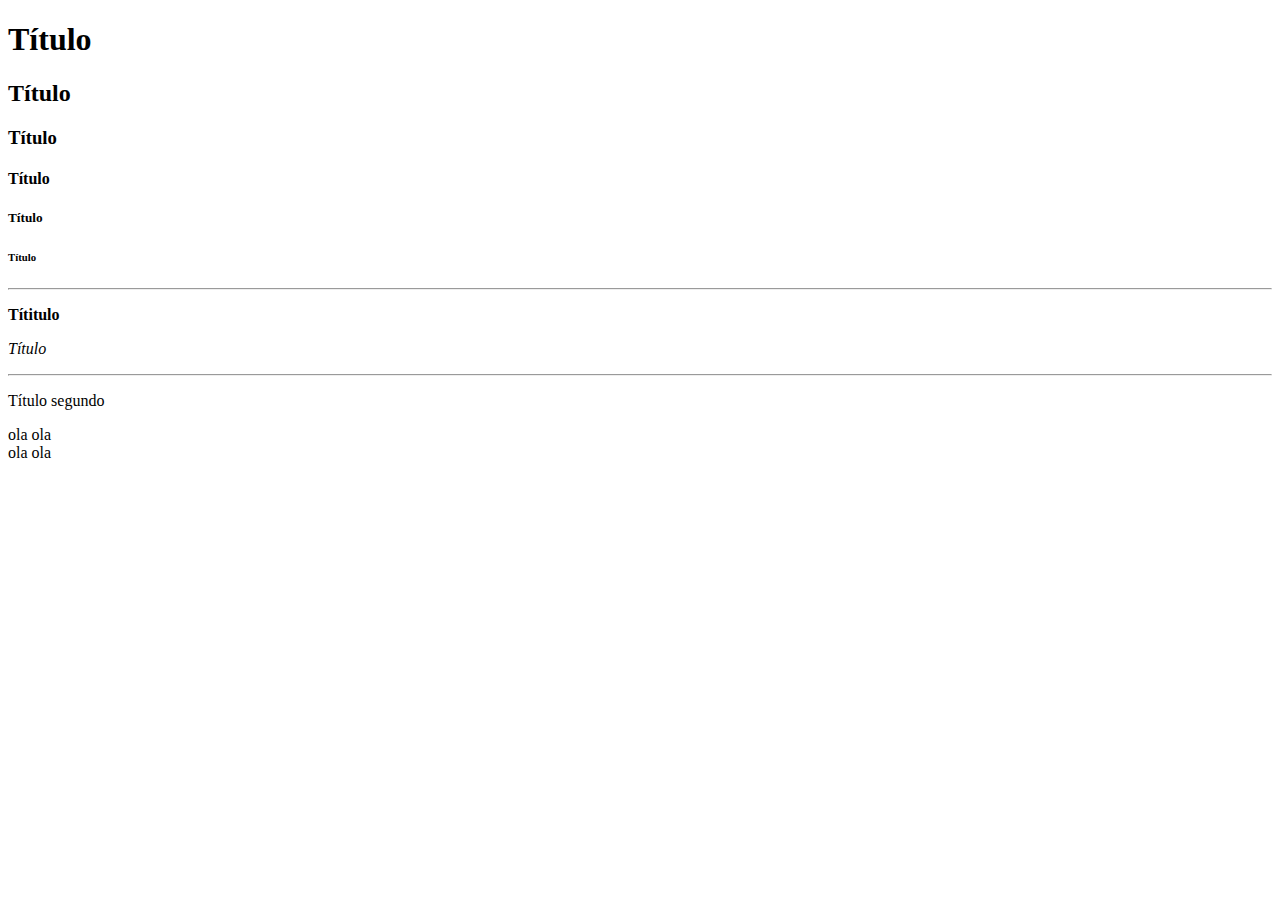
==== index.html @ 750c1200 "landing page simples" ====
<!DOCTYPE html>
<html lang="en">

<head>

    <meta charset="UTF-8">
    <meta http-equiv="X-UA-Compatible" content="IE=edge">
    <meta name="viewport" content="width=device-width, initial-scale=1.0">
    <title>Document</title>

</head>

<body>

    <h1 class="Título"> Título </h1>
    <h2 class="Título"> Título </h2>
    <h3> Título </h3>
    <h4 id="Texto"> Título </h4>
    <h5> Título </h5>
    <h6> Título </h6>
    <hr>
    <p> <b>Títitulo</b> </p>
    <p> <i>Título</i> </p>
    <hr>
    <p> Título <span> segundo </span> </p>
    <p> ola ola <br> ola ola</p>

</body>

</html>
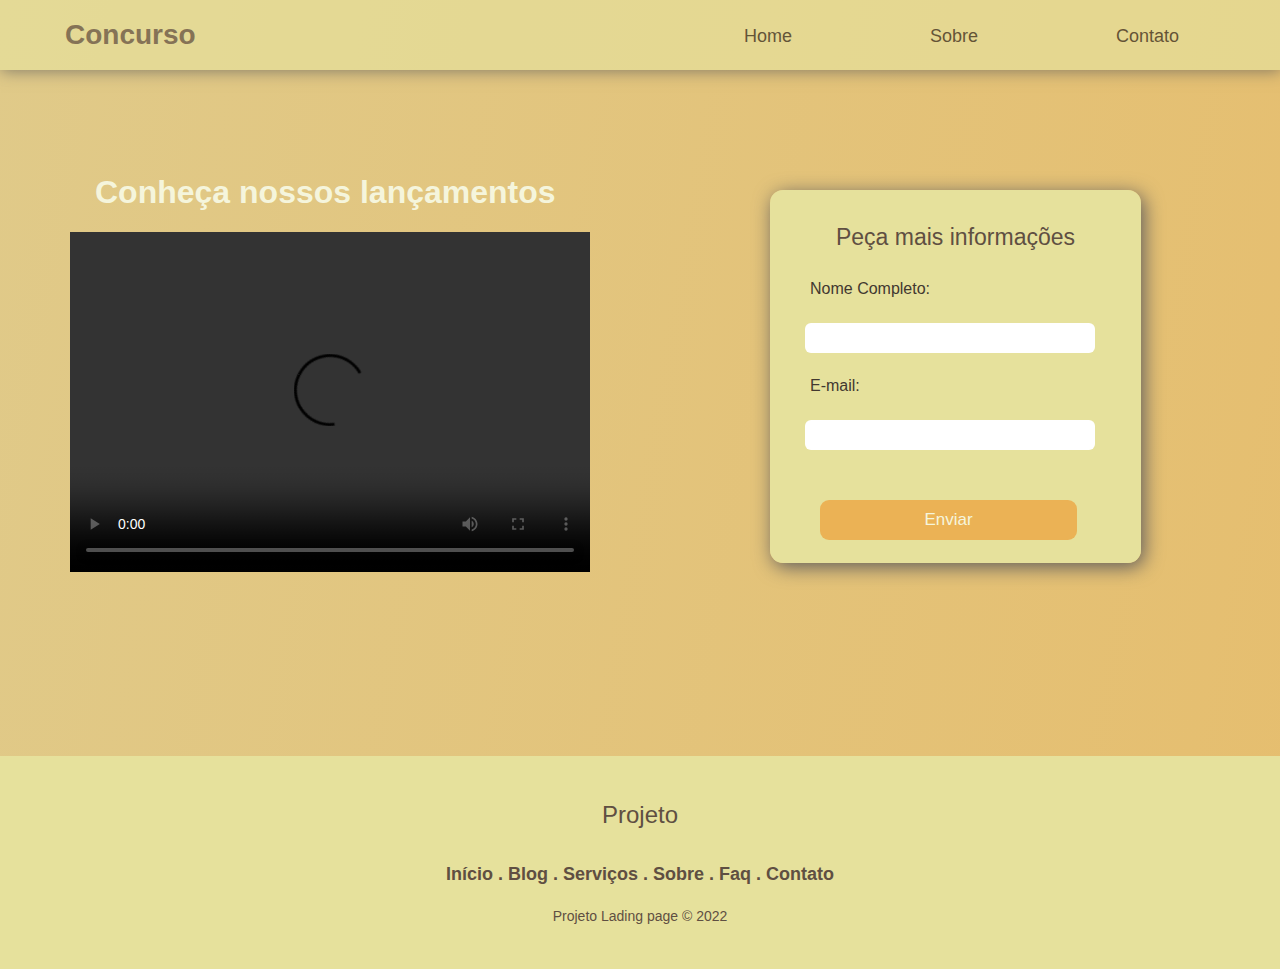
==== commit 2f9657c8: "Rename home.html to index.html" ====
--- a/index.html
+++ b/index.html
@@ -1,30 +1,96 @@
 <!DOCTYPE html>
-<html lang="en">
+<html lang="pt-br">
 
 <head>
-
     <meta charset="UTF-8">
     <meta http-equiv="X-UA-Compatible" content="IE=edge">
     <meta name="viewport" content="width=device-width, initial-scale=1.0">
-    <title>Document</title>
+    <title>Landing Page</title>
+
+    <link rel="stylesheet" href="style.css">
 
 </head>
 
 <body>
 
-    <h1 class="Título"> Título </h1>
-    <h2 class="Título"> Título </h2>
-    <h3> Título </h3>
-    <h4 id="Texto"> Título </h4>
-    <h5> Título </h5>
-    <h6> Título </h6>
-    <hr>
-    <p> <b>Títitulo</b> </p>
-    <p> <i>Título</i> </p>
-    <hr>
-    <p> Título <span> segundo </span> </p>
-    <p> ola ola <br> ola ola</p>
+    <header>
 
+        <h1 id="Titulo"> Concurso </h1>
+
+        <nav id="Navbar">
+            <ul>
+                <li> <a href="#"> Home </a> </li>
+                <li> <a href="#"> Sobre </a> </li>
+                <li> <a href="#"> Contato </a> </li>
+            </ul>
+        </nav>
+
+    </header>
+
+
+    <section id="Principal">
+
+        <div id="Chamada">
+
+            <h1> Conheça nossos lançamentos </h1>
+
+            <video width="520" height="340" controls class="video"> <source src="movie.mp4" type="video/mp4">
+            </video>
+
+        </div>
+
+
+        <div id="Formulario">
+
+            <form>
+
+                <fieldset>
+
+                    <h2> Peça mais informações </h2>
+
+                    <label for=""> Nome Completo: </label>
+                    <input type="text" name="nome" id="nome" required />
+
+                    <label for="email"> E-mail: </label>
+                    <input type="email" name="email" id="email" required />
+                    
+
+                    <button>Enviar</button>
+
+                </fieldset>
+
+            </form>
+
+        </div>
+
+    </section>
+
+
+    <footer class="footer-classe">
+
+        <p class="footer-projeto"> Projeto </p>
+
+        <p class="footer-links">
+
+            <a href="#"> Início </a>
+            .   
+            <a href="#"> Blog </a>
+            .
+            <a href="#"> Serviços </a>
+            .
+            <a href="#"> Sobre </a>
+            .
+            <a href="#"> Faq </a>
+            .
+            <a href="#"> Contato </a>
+
+        </p>
+        
+        <p class="footer-projeto-nome"> Projeto Lading page &copy; 2022 </p>
+
+    </footer>
+        
+    
 </body>
 
-</html>+</html>
--- a/style.css
+++ b/style.css
@@ -0,0 +1,180 @@
+*{
+    font-family: Arial, Helvetica, sans-serif;
+}
+
+body {
+    margin: 0;
+    padding: 0;
+
+    background: linear-gradient(-80deg,#BA9780, #EBB255, #E0CA89);
+    background-size: 400% 400%;
+    animation: gradient 20s ease infinite;
+
+    height: 100vh;
+}
+
+@keyframes gradient {
+    0% {
+        background-position: 10% 50%
+    }
+    50% {
+        background-position: 100% 50%
+    }
+    100% {
+        background-position: 0% 50%
+    }
+}
+
+header {
+    height: 60px;
+    background-color: #E6E19C;
+    padding: 5px;
+    box-shadow: 1px 1px 15px rgb(94, 92, 92);
+    opacity: 0.7;
+}
+
+#Titulo {
+    font-size: 28px;
+    margin: 0 0 0 60px;
+    line-height: 60px;
+    color: #5f4f42;
+}
+
+ul {
+    padding-left: 0;
+}
+
+#Navbar li {
+    list-style-type: none;
+    display: inline;
+    margin-left: 85px;
+    padding: 5px 12px;
+    position: relative;
+    bottom: 55px;
+    left: 630px;
+}
+
+#Navbar a {
+    text-decoration: none;
+    color: rgb(46, 38, 27);
+    font-size: 18px;
+    padding: 5px 12px;
+}
+
+#Navbar a:hover {
+    color: #e6b998;
+}
+
+#Chamada {
+    float: left;
+    width: 730px;
+    position: relative;
+    bottom: 10px;
+}
+
+#Chamada h1 {
+    color: beige;
+    font-size: 32px;
+    margin-left: 95px;
+    margin-top: 114px;
+}
+
+.video {
+    margin-left: 70px;
+}
+
+#Formulario h2 {
+    color: #5f4f42;
+    text-align: center;
+    font-weight: 300;
+    font-size: 23px;
+    margin: 18px 0 15px 0;
+    padding: 10px;
+}
+
+#Formulario input {
+    width: 286px;
+    border-radius: 6px;
+    border: none;
+    margin-left: 23px;
+    height: 28px;
+    margin-bottom: 20px;
+    margin-top: 25px;
+}
+
+#Formulario button {
+    width: 257px;
+    height: 40px;
+    margin-top: 30px;
+    background: #EBB255;
+    border-radius: 9px;
+    color: beige;
+    font-size: 17px;
+    margin-left: 38px;
+    border: none;
+    cursor: pointer;
+}
+
+fieldset {
+    background-color: #E6E19C;
+    width: 347px;
+    height: 357px;
+    position: relative;
+    top: 120px;
+    left: 40px;
+    border: none;
+    box-shadow: 3px 4px 19px rgb(94, 92, 92);
+    border-radius: 13px;
+}
+
+label {
+    display: block;
+    margin-left: 28px;
+    padding-top: 4px;
+    color: #423830;
+}
+
+.footer-classe {
+    background-color: #E6E19C;
+    box-shadow: 0px 1px 1px 0 rgb(94, 92, 92);
+    box-sizing: border-box;
+    width: 100%;
+    text-align: center;
+    font: normal 18px sans-serif;
+
+    padding: 45px;
+    margin-top: 313px;
+}
+
+.footer-classe .footer-projeto {
+    color: #5f4f42;
+    font-size: 24px;
+    margin: 0;
+}
+
+.footer-classe .footer-projeto-nome {
+    color: #5f4f42;
+    font-size: 14px;
+    margin: 0;
+}
+
+.footer-classe .footer-links {
+    list-style: none;
+    font-weight: bold;
+    color: #5f4f42;
+    padding: 35px 0 23px;
+    margin: 0;
+}
+
+.footer-classe .footer-links a {
+    display: inline-block;
+    text-decoration: none;
+    color: inherit;
+}
+
+.footer-classe .footer-links a:hover {
+    color: #e6b998;
+}
+
+
+    
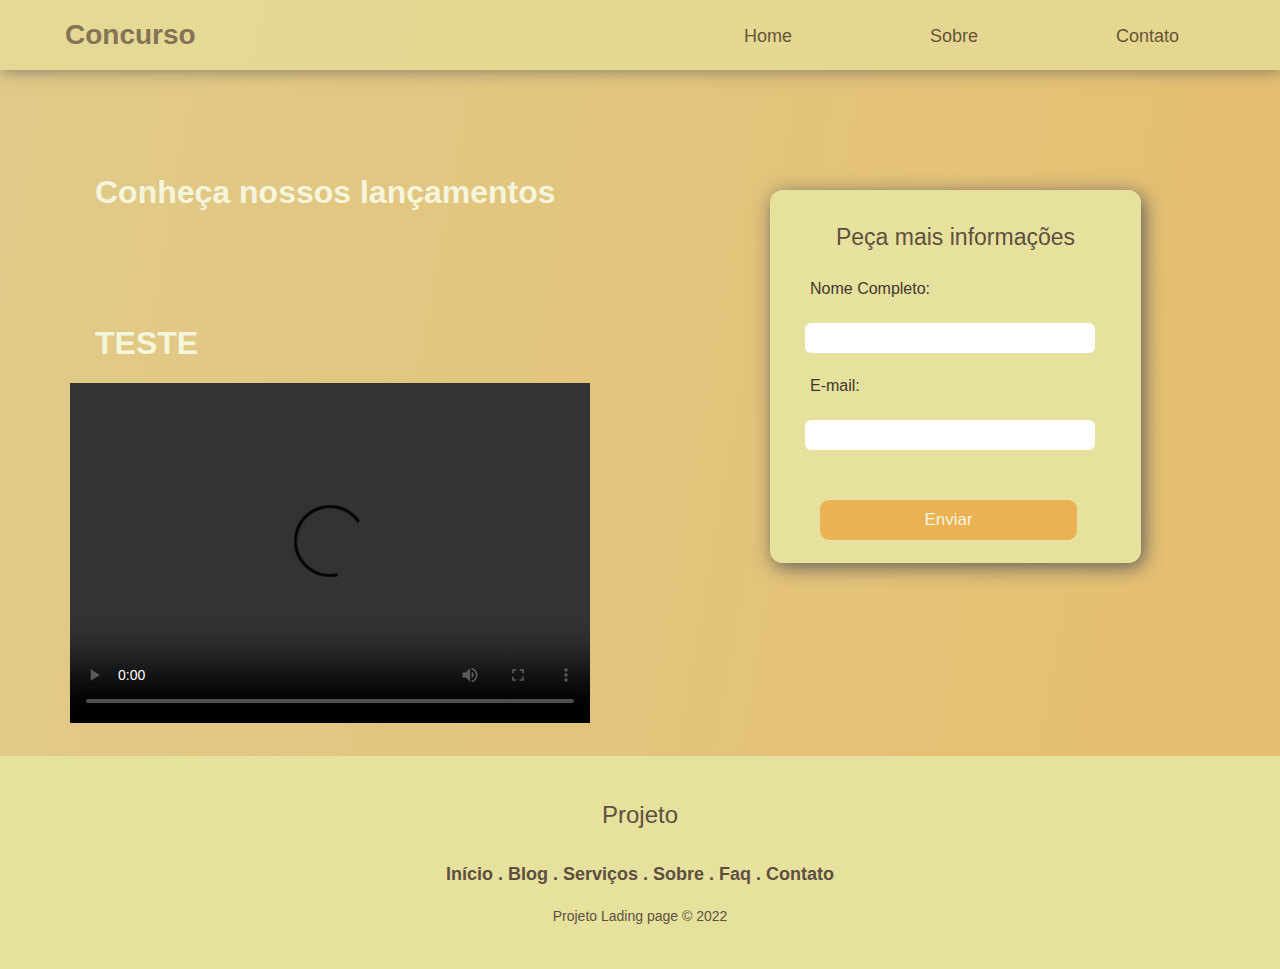
==== commit 1303fbd4: "Alterando index html" ====
--- a/index.html
+++ b/index.html
@@ -33,6 +33,8 @@
         <div id="Chamada">
 
             <h1> Conheça nossos lançamentos </h1>
+
+            <h1>TESTE</h1>
 
             <video width="520" height="340" controls class="video"> <source src="movie.mp4" type="video/mp4">
             </video>
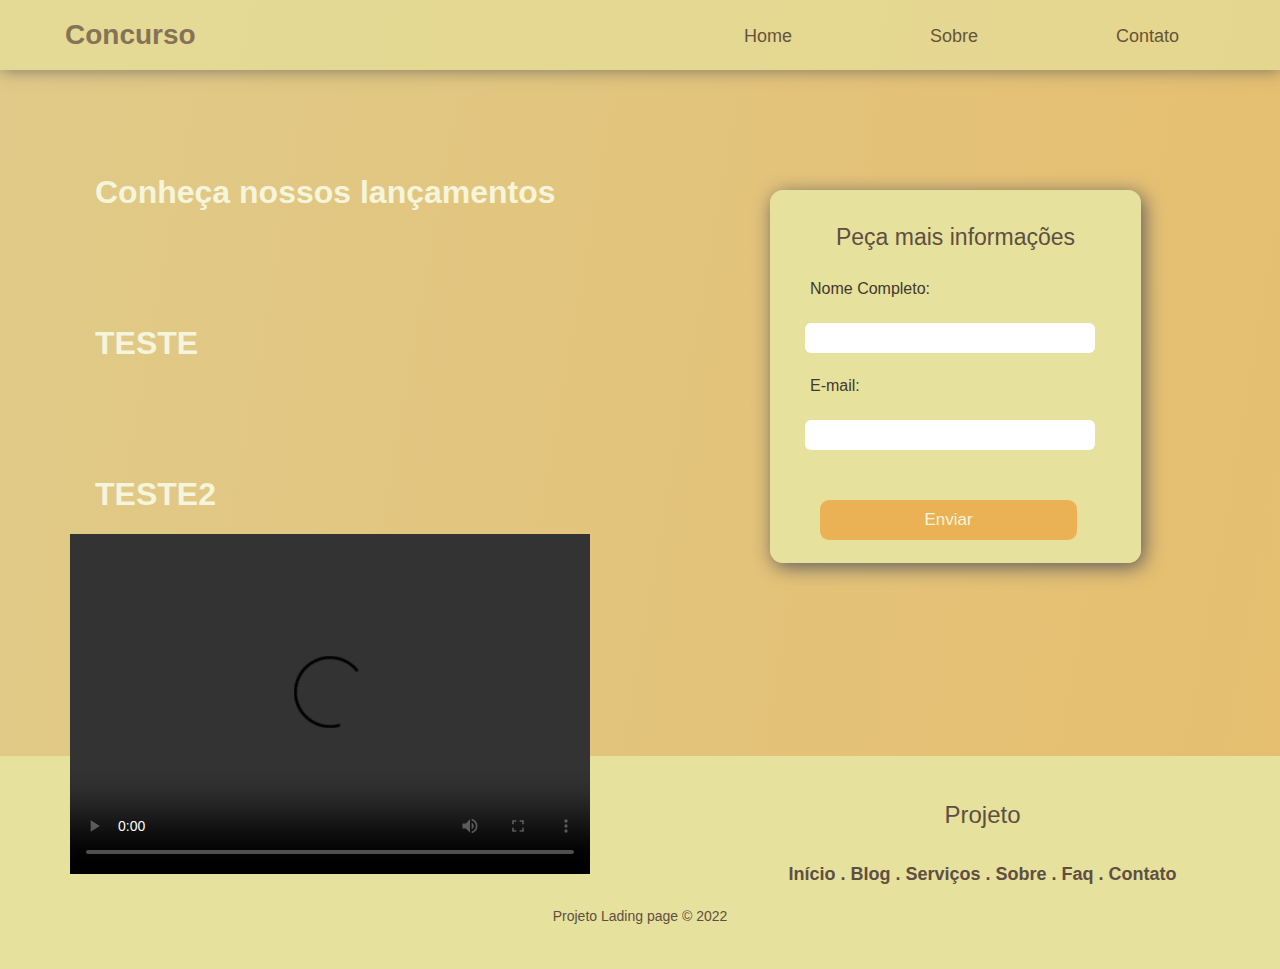
==== commit 879717b6: "Update index.html" ====
--- a/index.html
+++ b/index.html
@@ -35,6 +35,7 @@
             <h1> Conheça nossos lançamentos </h1>
 
             <h1>TESTE</h1>
+            <h1>TESTE2</h1>
 
             <video width="520" height="340" controls class="video"> <source src="movie.mp4" type="video/mp4">
             </video>
